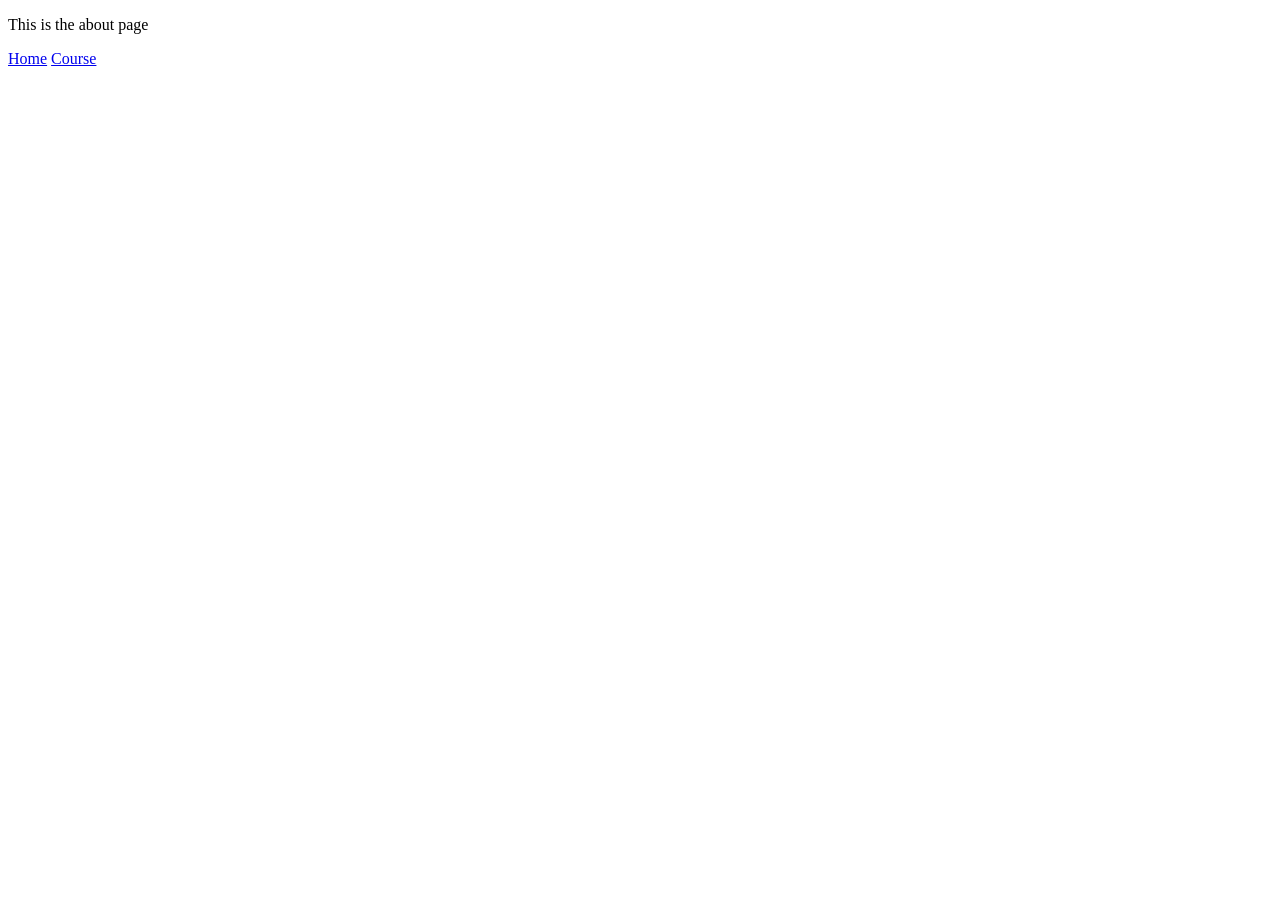
==== about.html @ 8ea46f22 "4th" ====
<!DOCTYPE html>
<html lang="en">
<head>
    <meta charset="UTF-8">
    <meta name="viewport" content="width=device-width, initial-scale=1.0">
    <title>Document</title>
</head>
<body>
    <p>This is the about page</p>
    <a href="index.html">Home</a>
    <a href="course.html">Course</a>
</body>
</html>
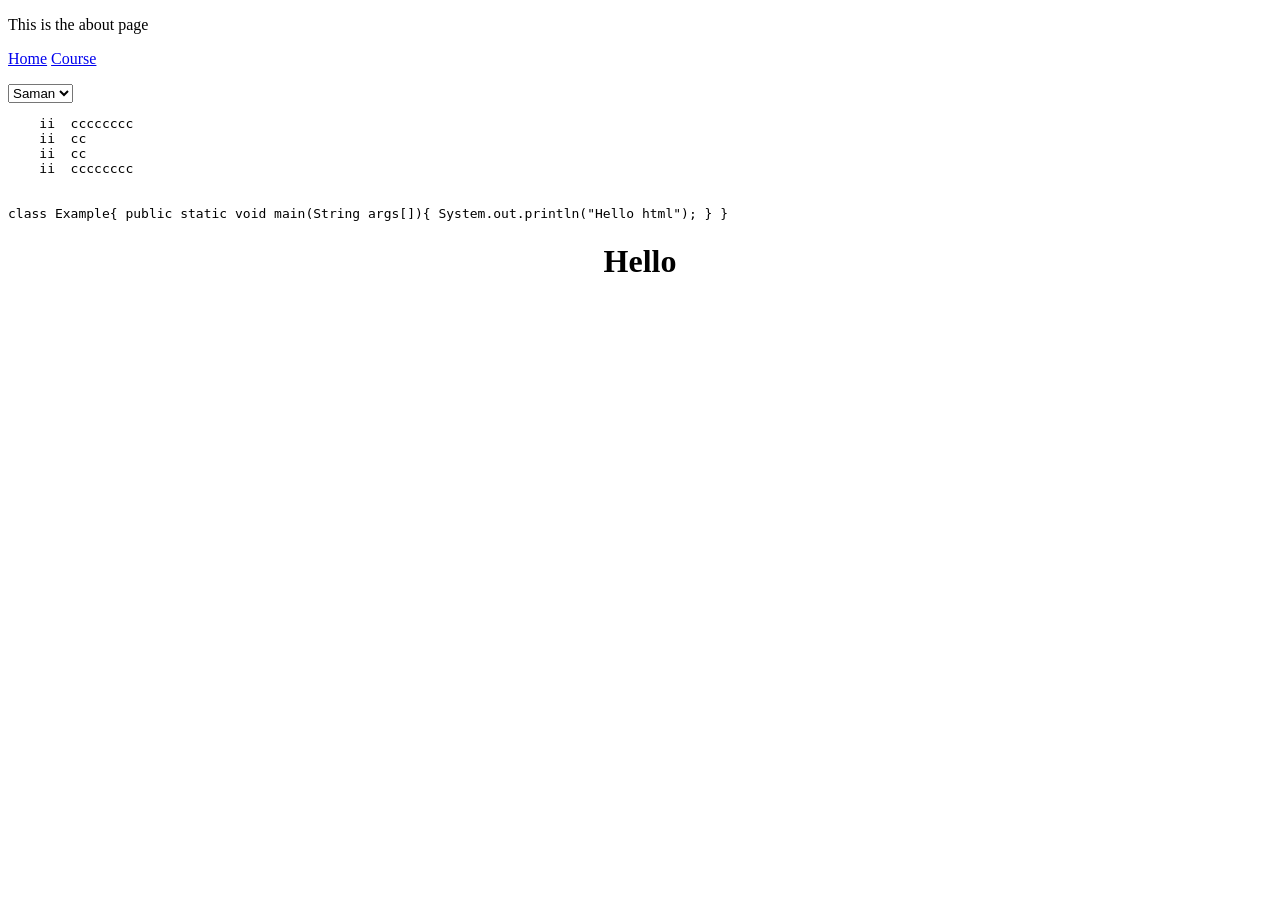
==== commit fb3c4bda: "first commit" ====
--- a/about.html
+++ b/about.html
@@ -9,5 +9,31 @@
     <p>This is the about page</p>
     <a href="index.html">Home</a>
     <a href="course.html">Course</a>
+    <P></P>
+    <!-- <iframe src="https://www.google.com/maps/embed?pb=!1m14!1m8!1m3!1d507185.5888585639!2d79.90745!3d6.722492!3m2!1i1024!2i768!4f13.1!3m3!1m2!1s0x3ae247a4c04ae595%3A0x4060e3527ce41470!2siCET%20-%20Institute%20of%20Computer%20Engineering%20Technology!5e0!3m2!1sen!2sus!4v1781340327794!5m2!1sen!2sus" width="600" height="450" style="border:0;" allowfullscreen="" loading="lazy" referrerpolicy="no-referrer-when-downgrade"></iframe> -->
+<select name="name" id="">
+<option value="">Saman</option>
+<option value="">Kamal</option>
+<option value="">sunil</option>
+</select>
+
+<pre>
+    ii  cccccccc
+    ii  cc
+    ii  cc
+    ii  cccccccc
+
+</pre>
+
+<code>
+    class Example{
+        public static void main(String args[]){
+            System.out.println("Hello html");
+        }
+    }
+</code>
+
+
+<center><H1>Hello</H1></center>
 </body>
 </html>
